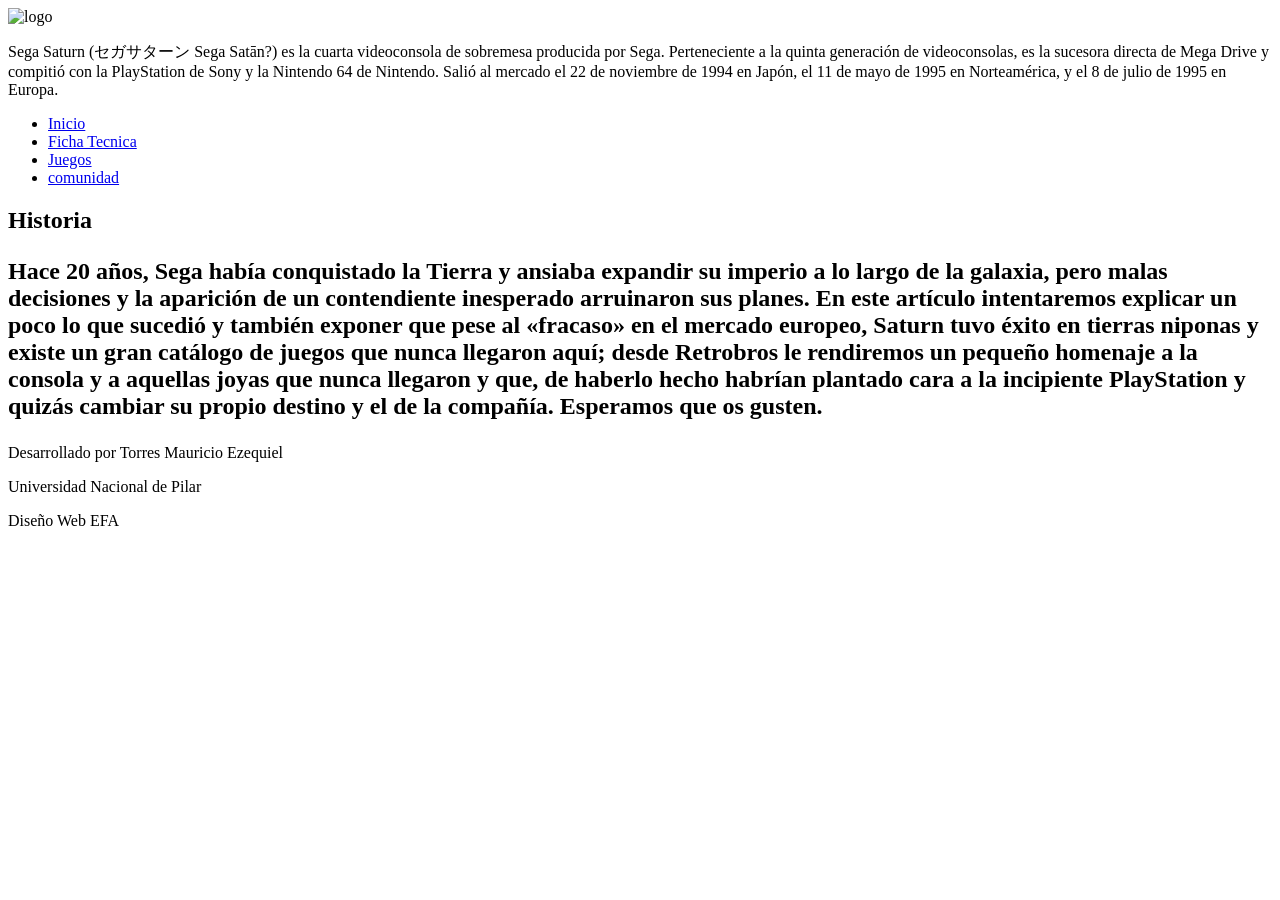
==== EFA-Diseñi-web/EFA-Diseñi-web/index.html @ 80192757 "Add files via upload" ====
<!DOCTYPE html>
<html lang="es">

<head>
    <meta charset="UTF-8">
    <meta name="viewport" content="width=device-width, initial-scale=1.0">
    <link rel="stylesheet" href="/css/style.css">
    <title>Inicio</title>
</head>

<body>
    <header class="cabecera">
        <img class="logo" src="/public/img/Sega_Saturn_Black_Logo.svg.webp" alt="logo">
        <p class="historia">Sega Saturn (セガサターン Sega Satān?) es la cuarta videoconsola de sobremesa producida
            por Sega.
            Perteneciente a la
            quinta generación de videoconsolas, es la sucesora directa de Mega Drive y compitió con la
            PlayStation de
            Sony y
            la Nintendo 64 de Nintendo. Salió al mercado el 22 de noviembre de 1994 en Japón, el 11 de mayo de
            1995 en
            Norteamérica, y el 8 de julio de 1995 en Europa.
        </p>
        <aside class="lista">
            <nav>
                <ul>
                    <li><a href="/index.html">Inicio</a></li>
                    <li><a href="/ficha-tecnica.html">Ficha Tecnica</a></li>
                    <li><a href="/juegos.html">Juegos</a></li>
                    <li><a href="/comunidad.html">comunidad</a></li>
                </ul>
            </nav>
        </aside>

    </header>
    <main>
        <section class="parrafo">
            <article>


                <h2>Historia</2>
                    <div>
                        <p>Hace 20 años, Sega había conquistado la Tierra y ansiaba expandir su imperio a lo largo de la
                            galaxia, pero malas decisiones y la aparición de un contendiente inesperado arruinaron sus
                            planes.
                            En este artículo intentaremos explicar un poco lo que sucedió y también exponer que pese al
                            «fracaso» en el mercado europeo, Saturn tuvo éxito en tierras niponas y existe un gran
                            catálogo de
                            juegos que nunca llegaron aquí; desde Retrobros le rendiremos un pequeño homenaje a la
                            consola y a
                            aquellas joyas que nunca llegaron y que, de haberlo hecho habrían plantado cara a la
                            incipiente
                            PlayStation y quizás cambiar su propio destino y el de la compañía. Esperamos que os gusten.
                        </p>
                    </div>
            </article>
        </section>
    </main>
</body>

<footer class="footer">
    <div class="texto-footer">
        <p>Desarrollado por Torres Mauricio Ezequiel</p>
        <p>Universidad Nacional de Pilar</p>
        <p>Diseño Web EFA</p>
    </div>

</footer>

</html>
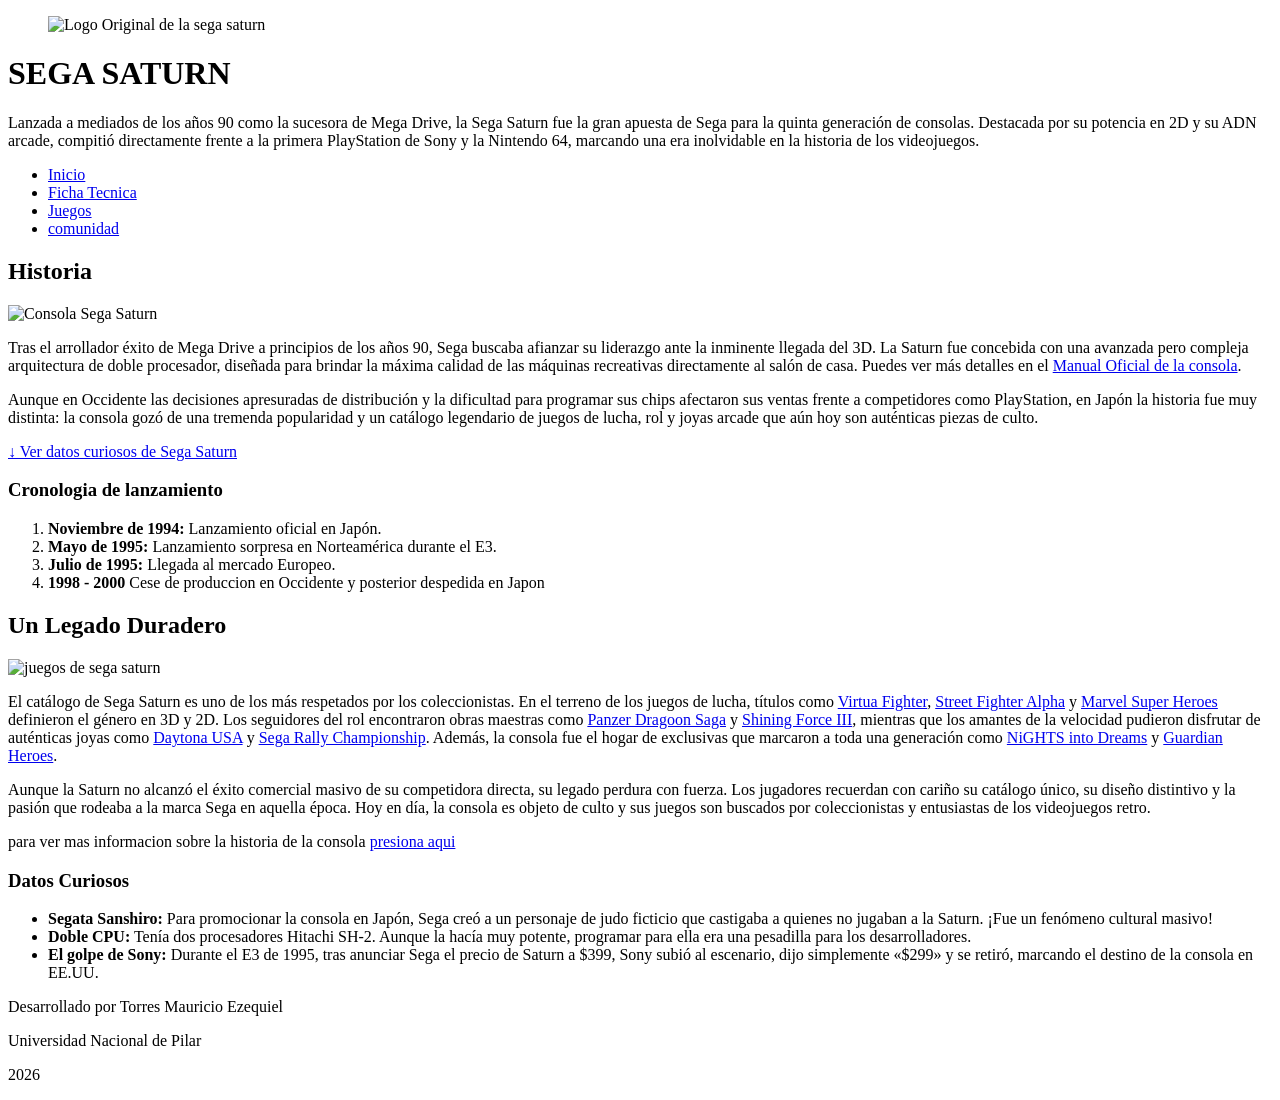
==== commit c8d9a128: "actu" ====
--- a/EFA-Diseñi-web/EFA-Diseñi-web/index.html
+++ b/EFA-Diseñi-web/EFA-Diseñi-web/index.html
@@ -4,24 +4,20 @@
 <head>
     <meta charset="UTF-8">
     <meta name="viewport" content="width=device-width, initial-scale=1.0">
-    <link rel="stylesheet" href="/css/style.css">
+    <link rel="stylesheet" href="./css/style.css">
     <title>Inicio</title>
 </head>
 
 <body>
     <header class="cabecera">
-        <img class="logo" src="/public/img/Sega_Saturn_Black_Logo.svg.webp" alt="logo">
-        <p class="historia">Sega Saturn (セガサターン Sega Satān?) es la cuarta videoconsola de sobremesa producida
-            por Sega.
-            Perteneciente a la
-            quinta generación de videoconsolas, es la sucesora directa de Mega Drive y compitió con la
-            PlayStation de
-            Sony y
-            la Nintendo 64 de Nintendo. Salió al mercado el 22 de noviembre de 1994 en Japón, el 11 de mayo de
-            1995 en
-            Norteamérica, y el 8 de julio de 1995 en Europa.
-        </p>
-        <aside class="lista">
+        
+        <figure>
+            <img class="logo" src="/public/img/sega-saturn.jpg" alt="Logo Original de la sega saturn">
+        </figure>
+
+        <h1>SEGA SATURN</h1>
+        <p class="historia">Lanzada a mediados de los años 90 como la sucesora de Mega Drive, la Sega Saturn fue la gran apuesta de Sega para la quinta generación de consolas. Destacada por su potencia en 2D y su ADN arcade, compitió directamente frente a la primera PlayStation de Sony y la Nintendo 64, marcando una era inolvidable en la historia de los videojuegos.</p>
+        <div class="lista">
             <nav>
                 <ul>
                     <li><a href="/index.html">Inicio</a></li>
@@ -30,41 +26,56 @@
                     <li><a href="/comunidad.html">comunidad</a></li>
                 </ul>
             </nav>
-        </aside>
+        </div>
 
     </header>
     <main>
         <section class="parrafo">
             <article>
+                <h2>Historia</h2>
+                <div>
+                    <img src="/public/img/8690bebc0ed39479d8a919c6ed00f1a7.png" alt="Consola Sega Saturn">
+                    <p>Tras el arrollador éxito de Mega Drive a principios de los años 90, Sega buscaba afianzar su liderazgo ante la inminente llegada del 3D. La Saturn fue concebida con una avanzada pero compleja arquitectura de doble procesador, diseñada para brindar la máxima calidad de las máquinas recreativas directamente al salón de casa. Puedes ver más detalles en el <a href="/ficha-tecnica.html#manual-usuario">Manual Oficial de la consola</a>.</p>
+                    <p>Aunque en Occidente las decisiones apresuradas de distribución y la dificultad para programar sus chips afectaron sus ventas frente a competidores como PlayStation, en Japón la historia fue muy distinta: la consola gozó de una tremenda popularidad y un catálogo legendario de juegos de lucha, rol y joyas arcade que aún hoy son auténticas piezas de culto.</p>
+                    <p><a href="#curiosidades">↓ Ver datos curiosos de Sega Saturn</a></p>
+                </div>
+                <h3>Cronologia de lanzamiento</h3>
+                <ol>
+                    <li><strong>Noviembre de 1994:</strong> Lanzamiento oficial en Japón.</li>
+                    <li><strong>Mayo de 1995:</strong> Lanzamiento sorpresa en Norteamérica durante el E3.</li>
+                    <li><strong>Julio de 1995:</strong> Llegada al mercado Europeo.</li>
+                    <li><strong>1998 - 2000</strong> Cese de produccion en Occidente y posterior despedida en Japon</li>
+                    
+                </ol>
+                <h2>Un Legado Duradero</h2>
+                <img src="/public/img/pexels-johndetochka-9140592.jpg" alt="juegos de sega saturn">
+                <div>
+                    <p>El catálogo de Sega Saturn es uno de los más respetados por los coleccionistas. En el terreno de los juegos de lucha, títulos como <a href="/juegos.html">Virtua Fighter</a>, <a href="/juegos.html">Street Fighter Alpha</a> y <a href="/juegos.html">Marvel Super Heroes</a> definieron el género en 3D y 2D. Los seguidores del rol encontraron obras maestras como <a href="/juegos.html">Panzer Dragoon Saga</a> y <a href="/juegos.html">Shining Force III</a>, mientras que los amantes de la velocidad pudieron disfrutar de auténticas joyas como <a href="/juegos.html">Daytona USA</a> y <a href="/juegos.html">Sega Rally Championship</a>. Además, la consola fue el hogar de exclusivas que marcaron a toda una generación como <a href="/juegos.html">NiGHTS into Dreams</a> y <a href="/juegos.html">Guardian Heroes</a>.</p>
+                    <p>Aunque la Saturn no alcanzó el éxito comercial masivo de su competidora directa, su legado perdura con fuerza. Los jugadores recuerdan con cariño su catálogo único, su diseño distintivo y la pasión que rodeaba a la marca Sega en aquella época. Hoy en día, la consola es objeto de culto y sus juegos son buscados por coleccionistas y entusiastas de los videojuegos retro.</p>
+                </div>
 
-
-                <h2>Historia</2>
-                    <div>
-                        <p>Hace 20 años, Sega había conquistado la Tierra y ansiaba expandir su imperio a lo largo de la
-                            galaxia, pero malas decisiones y la aparición de un contendiente inesperado arruinaron sus
-                            planes.
-                            En este artículo intentaremos explicar un poco lo que sucedió y también exponer que pese al
-                            «fracaso» en el mercado europeo, Saturn tuvo éxito en tierras niponas y existe un gran
-                            catálogo de
-                            juegos que nunca llegaron aquí; desde Retrobros le rendiremos un pequeño homenaje a la
-                            consola y a
-                            aquellas joyas que nunca llegaron y que, de haberlo hecho habrían plantado cara a la
-                            incipiente
-                            PlayStation y quizás cambiar su propio destino y el de la compañía. Esperamos que os gusten.
-                        </p>
-                    </div>
+                <p>para ver mas informacion sobre la historia de la consola <a href="https://es.wikipedia.org/wiki/Sega_Saturn" target="_blank" rel="noopener noreferrer">presiona aqui</a></p>
             </article>
         </section>
     </main>
+    <aside id="curiosidades">
+        <h3 class="curiosidades">Datos Curiosos</h3>
+            <ul>
+                <li><strong>Segata Sanshiro:</strong> Para promocionar la consola en Japón, Sega creó a un personaje de judo ficticio que castigaba a quienes no jugaban a la Saturn. ¡Fue un fenómeno cultural masivo!</li>
+                <li><strong>Doble CPU:</strong> Tenía dos procesadores Hitachi SH-2. Aunque la hacía muy potente, programar para ella era una pesadilla para los desarrolladores.</li>
+                <li><strong>El golpe de Sony:</strong> Durante el E3 de 1995, tras anunciar Sega el precio de Saturn a $399, Sony subió al escenario, dijo simplemente «$299» y se retiró, marcando el destino de la consola en EE.UU.</li>
+            </ul>
+    </aside>
+    <footer class="footer">
+        <div class="texto-footer">
+            <p>Desarrollado por Torres Mauricio Ezequiel</p>
+            <p>Universidad Nacional de Pilar</p>
+            <p>2026</p>
+        </div>
+
+    </footer>
 </body>
 
-<footer class="footer">
-    <div class="texto-footer">
-        <p>Desarrollado por Torres Mauricio Ezequiel</p>
-        <p>Universidad Nacional de Pilar</p>
-        <p>Diseño Web EFA</p>
-    </div>
 
-</footer>
 
 </html>
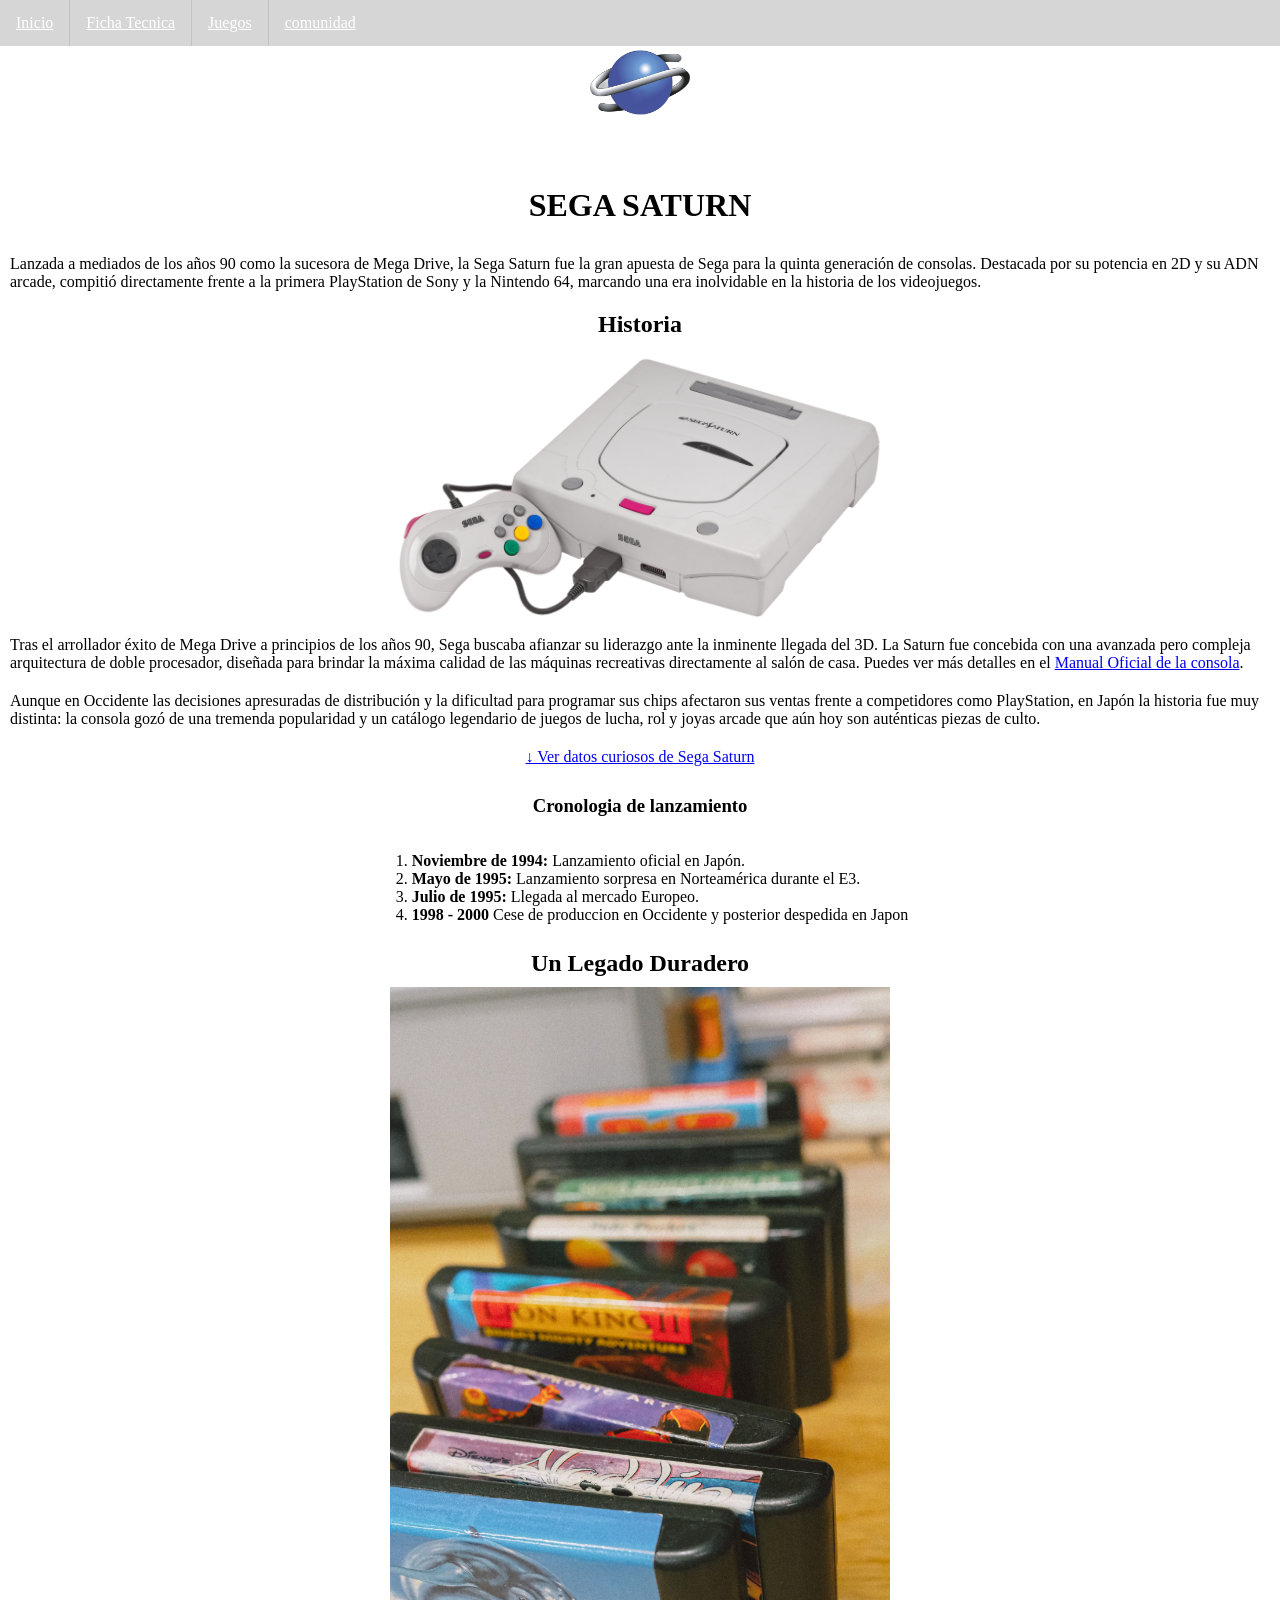
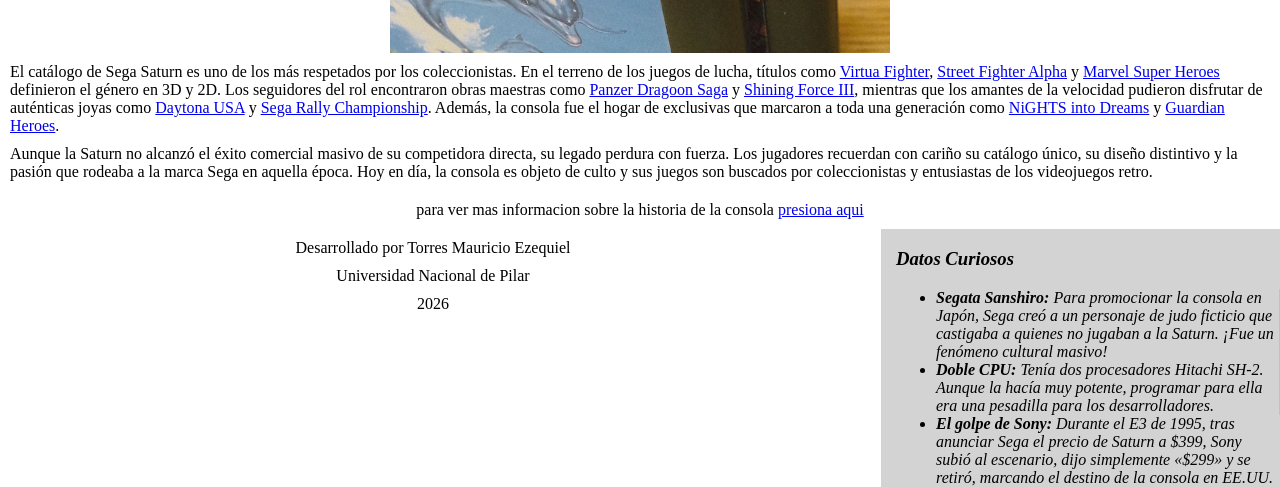
==== commit 3a0fe9e5: "Add files via upload" ====
--- a/EFA-Diseñi-web/EFA-Diseñi-web/index.html
+++ b/EFA-Diseñi-web/EFA-Diseñi-web/index.html
@@ -8,63 +8,89 @@
     <title>Inicio</title>
 </head>
 
-<body>
+<body class="container">
     <header class="cabecera">
-        
+
         <figure>
-            <img class="logo" src="/public/img/sega-saturn.jpg" alt="Logo Original de la sega saturn">
+            <img class="logo" src="./public/img/sega-saturn.jpg" alt="Logo Original de la sega saturn">
         </figure>
 
         <h1>SEGA SATURN</h1>
-        <p class="historia">Lanzada a mediados de los años 90 como la sucesora de Mega Drive, la Sega Saturn fue la gran apuesta de Sega para la quinta generación de consolas. Destacada por su potencia en 2D y su ADN arcade, compitió directamente frente a la primera PlayStation de Sony y la Nintendo 64, marcando una era inolvidable en la historia de los videojuegos.</p>
-        <div class="lista">
-            <nav>
-                <ul>
-                    <li><a href="/index.html">Inicio</a></li>
-                    <li><a href="/ficha-tecnica.html">Ficha Tecnica</a></li>
-                    <li><a href="/juegos.html">Juegos</a></li>
-                    <li><a href="/comunidad.html">comunidad</a></li>
-                </ul>
-            </nav>
-        </div>
+        <p class="historia">Lanzada a mediados de los años 90 como la sucesora de Mega Drive, la Sega Saturn fue la gran
+            apuesta de Sega para la quinta generación de consolas. Destacada por su potencia en 2D y su ADN arcade,
+            compitió directamente frente a la primera PlayStation de Sony y la Nintendo 64, marcando una era inolvidable
+            en la historia de los videojuegos.</p>
+
+        <nav>
+            <ul class="nave">
+                <li class="active"><a href="/index.html">Inicio</a></li>
+                <li><a href="/ficha-tecnica.html">Ficha Tecnica</a></li>
+                <li><a href="/juegos.html">Juegos</a></li>
+                <li><a href="/comunidad.html">comunidad</a></li>
+            </ul>
+        </nav>
 
     </header>
     <main>
         <section class="parrafo">
             <article>
                 <h2>Historia</h2>
-                <div>
-                    <img src="/public/img/8690bebc0ed39479d8a919c6ed00f1a7.png" alt="Consola Sega Saturn">
-                    <p>Tras el arrollador éxito de Mega Drive a principios de los años 90, Sega buscaba afianzar su liderazgo ante la inminente llegada del 3D. La Saturn fue concebida con una avanzada pero compleja arquitectura de doble procesador, diseñada para brindar la máxima calidad de las máquinas recreativas directamente al salón de casa. Puedes ver más detalles en el <a href="/ficha-tecnica.html#manual-usuario">Manual Oficial de la consola</a>.</p>
-                    <p>Aunque en Occidente las decisiones apresuradas de distribución y la dificultad para programar sus chips afectaron sus ventas frente a competidores como PlayStation, en Japón la historia fue muy distinta: la consola gozó de una tremenda popularidad y un catálogo legendario de juegos de lucha, rol y joyas arcade que aún hoy son auténticas piezas de culto.</p>
-                    <p><a href="#curiosidades">↓ Ver datos curiosos de Sega Saturn</a></p>
-                </div>
+                <img class="sega-saturn" src="./public/img/8690bebc0ed39479d8a919c6ed00f1a7.png"
+                    alt="Consola Sega Saturn">
+                <p>Tras el arrollador éxito de Mega Drive a principios de los años 90, Sega buscaba afianzar su
+                    liderazgo ante la inminente llegada del 3D. La Saturn fue concebida con una avanzada pero
+                    compleja arquitectura de doble procesador, diseñada para brindar la máxima calidad de las
+                    máquinas recreativas directamente al salón de casa. Puedes ver más detalles en el <a
+                        href="/ficha-tecnica.html#manual-usuario">Manual Oficial de la consola</a>.</p>
+                <p>Aunque en Occidente las decisiones apresuradas de distribución y la dificultad para programar sus
+                    chips afectaron sus ventas frente a competidores como PlayStation, en Japón la historia fue muy
+                    distinta: la consola gozó de una tremenda popularidad y un catálogo legendario de juegos de
+                    lucha, rol y joyas arcade que aún hoy son auténticas piezas de culto.</p>
+                <p><a href="#curiosidades">↓ Ver datos curiosos de Sega Saturn</a></p>
                 <h3>Cronologia de lanzamiento</h3>
                 <ol>
                     <li><strong>Noviembre de 1994:</strong> Lanzamiento oficial en Japón.</li>
                     <li><strong>Mayo de 1995:</strong> Lanzamiento sorpresa en Norteamérica durante el E3.</li>
                     <li><strong>Julio de 1995:</strong> Llegada al mercado Europeo.</li>
                     <li><strong>1998 - 2000</strong> Cese de produccion en Occidente y posterior despedida en Japon</li>
-                    
+
                 </ol>
                 <h2>Un Legado Duradero</h2>
-                <img src="/public/img/pexels-johndetochka-9140592.jpg" alt="juegos de sega saturn">
+                <img class="cartuchos" src="./public/img/pexels-johndetochka-9140592.jpg" alt="juegos de sega saturn">
                 <div>
-                    <p>El catálogo de Sega Saturn es uno de los más respetados por los coleccionistas. En el terreno de los juegos de lucha, títulos como <a href="/juegos.html">Virtua Fighter</a>, <a href="/juegos.html">Street Fighter Alpha</a> y <a href="/juegos.html">Marvel Super Heroes</a> definieron el género en 3D y 2D. Los seguidores del rol encontraron obras maestras como <a href="/juegos.html">Panzer Dragoon Saga</a> y <a href="/juegos.html">Shining Force III</a>, mientras que los amantes de la velocidad pudieron disfrutar de auténticas joyas como <a href="/juegos.html">Daytona USA</a> y <a href="/juegos.html">Sega Rally Championship</a>. Además, la consola fue el hogar de exclusivas que marcaron a toda una generación como <a href="/juegos.html">NiGHTS into Dreams</a> y <a href="/juegos.html">Guardian Heroes</a>.</p>
-                    <p>Aunque la Saturn no alcanzó el éxito comercial masivo de su competidora directa, su legado perdura con fuerza. Los jugadores recuerdan con cariño su catálogo único, su diseño distintivo y la pasión que rodeaba a la marca Sega en aquella época. Hoy en día, la consola es objeto de culto y sus juegos son buscados por coleccionistas y entusiastas de los videojuegos retro.</p>
+                    <p>El catálogo de Sega Saturn es uno de los más respetados por los coleccionistas. En el terreno de
+                        los juegos de lucha, títulos como <a href="/juegos.html">Virtua Fighter</a>, <a
+                            href="/juegos.html">Street Fighter Alpha</a> y <a href="/juegos.html">Marvel Super
+                            Heroes</a> definieron el género en 3D y 2D. Los seguidores del rol encontraron obras
+                        maestras como <a href="/juegos.html">Panzer Dragoon Saga</a> y <a href="/juegos.html">Shining
+                            Force III</a>, mientras que los amantes de la velocidad pudieron disfrutar de auténticas
+                        joyas como <a href="/juegos.html">Daytona USA</a> y <a href="/juegos.html">Sega Rally
+                            Championship</a>. Además, la consola fue el hogar de exclusivas que marcaron a toda una
+                        generación como <a href="/juegos.html">NiGHTS into Dreams</a> y <a href="/juegos.html">Guardian
+                            Heroes</a>.</p>
+                    <p>Aunque la Saturn no alcanzó el éxito comercial masivo de su competidora directa, su legado
+                        perdura con fuerza. Los jugadores recuerdan con cariño su catálogo único, su diseño distintivo y
+                        la pasión que rodeaba a la marca Sega en aquella época. Hoy en día, la consola es objeto de
+                        culto y sus juegos son buscados por coleccionistas y entusiastas de los videojuegos retro.</p>
                 </div>
 
-                <p>para ver mas informacion sobre la historia de la consola <a href="https://es.wikipedia.org/wiki/Sega_Saturn" target="_blank" rel="noopener noreferrer">presiona aqui</a></p>
+                <p>para ver mas informacion sobre la historia de la consola <a
+                        href="https://es.wikipedia.org/wiki/Sega_Saturn" target="_blank"
+                        rel="noopener noreferrer">presiona aqui</a></p>
             </article>
         </section>
     </main>
     <aside id="curiosidades">
         <h3 class="curiosidades">Datos Curiosos</h3>
-            <ul>
-                <li><strong>Segata Sanshiro:</strong> Para promocionar la consola en Japón, Sega creó a un personaje de judo ficticio que castigaba a quienes no jugaban a la Saturn. ¡Fue un fenómeno cultural masivo!</li>
-                <li><strong>Doble CPU:</strong> Tenía dos procesadores Hitachi SH-2. Aunque la hacía muy potente, programar para ella era una pesadilla para los desarrolladores.</li>
-                <li><strong>El golpe de Sony:</strong> Durante el E3 de 1995, tras anunciar Sega el precio de Saturn a $399, Sony subió al escenario, dijo simplemente «$299» y se retiró, marcando el destino de la consola en EE.UU.</li>
-            </ul>
+        <ul>
+            <li><strong>Segata Sanshiro:</strong> Para promocionar la consola en Japón, Sega creó a un personaje de judo
+                ficticio que castigaba a quienes no jugaban a la Saturn. ¡Fue un fenómeno cultural masivo!</li>
+            <li><strong>Doble CPU:</strong> Tenía dos procesadores Hitachi SH-2. Aunque la hacía muy potente, programar
+                para ella era una pesadilla para los desarrolladores.</li>
+            <li><strong>El golpe de Sony:</strong> Durante el E3 de 1995, tras anunciar Sega el precio de Saturn a $399,
+                Sony subió al escenario, dijo simplemente «$299» y se retiró, marcando el destino de la consola en
+                EE.UU.</li>
+        </ul>
     </aside>
     <footer class="footer">
         <div class="texto-footer">
--- a/EFA-Diseñi-web/EFA-Diseñi-web/css/style.css
+++ b/EFA-Diseñi-web/EFA-Diseñi-web/css/style.css
@@ -0,0 +1,107 @@
+body{
+    margin: 0;
+    padding: 0;
+}
+
+h2, p{
+    margin: 10px;
+}
+
+.conteiner {
+    display: flex;
+    flex-direction: column;
+    justify-content: center;
+    align-items: center;
+    align-content: center;
+}
+
+
+figure{
+    display: flex;
+    flex-direction: column;
+    justify-content: center;
+    align-items: center; 
+}
+
+img{
+    width: 50%;
+    max-width: 200px;   
+}
+
+.sega-saturn, .cartuchos {
+    max-width: 500px;
+    height: auto;
+}
+
+header{
+    display: flex;
+    flex-direction: column;
+    justify-content: center;
+    align-items: center;
+    align-content: center;
+}
+
+nav{
+    display: flex;
+    flex-direction: row;
+    justify-content: center;
+    align-items: center;
+}
+
+.nave{
+    position: fixed;
+    top: 0;
+    width: 100%;
+    list-style-type: none;
+    margin: 0;
+    padding: 0;
+    overflow: hidden;
+    background-color: #3333;
+}
+
+ul li {
+    float: left;
+    border-right: 1px solid #bbbb;
+}
+
+ul li a{
+    display: block;
+    color: white;
+    text-align: center;
+    padding: 14px 16px;
+    text-align: none;
+}
+
+ul li a:hover:not(.active){
+    background-color: #000000;
+}
+
+ul li:last-child{
+    border-right: none;
+}
+
+article{
+    display: flex;
+    flex-direction: column;
+    justify-content: center;
+    align-items: center;
+    align-content: center;
+}
+
+aside {
+  width: 30%;
+  padding-left: 15px;
+  margin-left: 15px;
+  float: right;
+  font-style: italic;
+  background-color: lightgray;
+}
+
+footer{
+    display: flex;
+    flex-direction: column;
+    justify-content: center;
+    align-items: center;
+    align-content: center;
+    text-align: center;
+}
